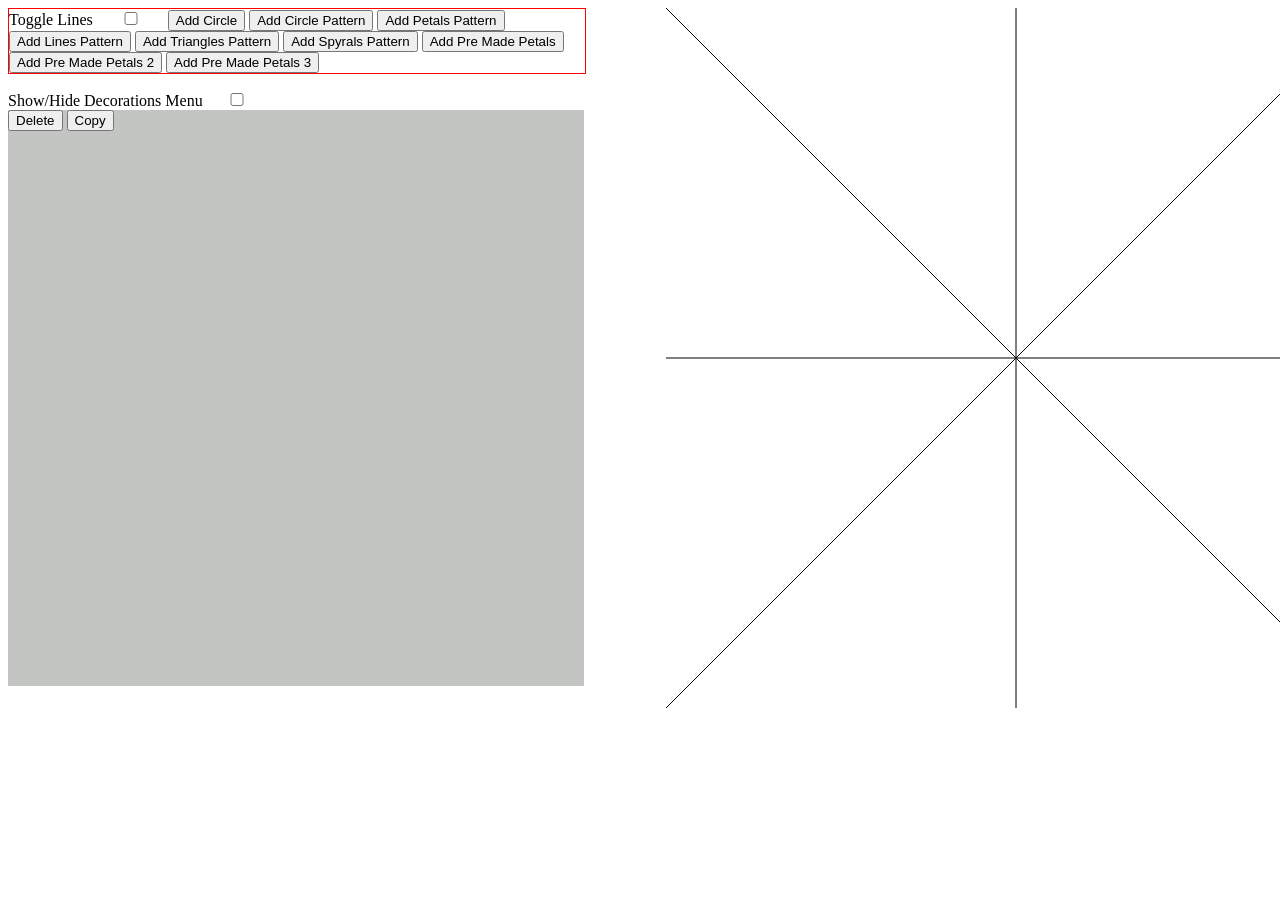
==== index.html @ c463b1d1 "'added'" ====
<html>
<style>

canvas{
	position:absolute;
	width: 700px;
	height: 700px;
	left: 52vw;
}

#objects{
	background-color: #C2C5C2;
	overflow-y: scroll;
	height: 64vh;
	width: 45vw;
	float: left;
}

.menuFix{
	border: 1.5px solid red;
	width: 45vw;
}

#menu, #decorations{
	border: 1.5px solid red;
	width: 45vw;
	display: none; 
	column-count: 3;
}

input{
	width: 60px;
}

.on{
	background-color: #fa12aa;
}

#styleMenu{
	float: left;
	width: 45vw;
}
</style>
<head>
</head>
<body>
<canvas id='canvas'></canvas>
<div class='menuFix' id='adders'>
	<label>Toggle Lines</label>
	<input id='lines' type='checkbox'>
	<button id='ring'>Add Circle</button>
	<button id='ringPattern'>Add Circle Pattern</button>
	<button id='petalsPattern'>Add Petals Pattern</button>
	<button id='linesPattern'>Add Lines Pattern</button>
	<button id='trianglesPattern'>Add Triangles Pattern</button>
	<button id='spyralsPattern'>Add Spyrals Pattern</button>
	<button id='preMadePetalsPattern'>Add Pre Made Petals</button>
	<button id='preMadePetalsPattern2'>Add Pre Made Petals 2</button>
	<button id='preMadePetalsPattern3'>Add Pre Made Petals 3</button>
</div>

<p id='title'></p><label>Show/Hide Decorations Menu</label><input id='toggleDecorations' type='checkbox'/>
<div id='menu'>
	<div class='menuInput' id='radius'>
		<label>Radius</label>
		<input type='number'/>
	</div>
	
	<div class='menuInput' id='center'>
		<label>Center</label>
		<input type='number'/>
	</div>
	
	<div class='menuInput' id='height'>
		<label>Height</label>
		<input type='number'/>
	</div>
	
	<div class='menuInput' id='width'>
		<label>Width</label>
		<input type='number'/>
	</div>
	
	<div class='menuInput' id='length'>
		<label>Length</label>
		<input type='number'/>
	</div>
	
	<div class='menuInput' id='completeness'>
		<label>Completeness</label>
		<input type='number' max='1' step='0.01'/>
	</div>
	<div class='menuInput' id='quantity'>
		<label>Quantity</label>
		<input type='number' step='0.25' min='0'/>
	</div>
	<div class='menuInput' id='orientation'>
		<label>Orientation</label>
		<input type='number' max='0.25' min='-0.25' step='0.01'/>
	</div>
	<div class='menuInput' id='proximity'>
		<label>Proximity</label>
		<input type='number' step='0.01'/>
	</div>
	<!--Differenziare -->
	<div class='menuInput' id='rotation'>
		<label>Rotation</label>
		<input type='number' step='0.01'/>
	</div>
	
	<div class='menuInput' id='rotation1'>
		<label>Rotation1</label>
		<input type='number' step='0.01'/>
	</div>
	<div class='menuInput' id='rotation2'>
		<label>Rotation2</label>
		<input type='number' step='0.01'/>
	</div>
	<!--------------------------------->
	<div class='menuInput' id='angle'>
		<label>Angle</label>
		<input type='number' step='0.01'/>
	</div>
	
	<div class='menuInput' id='loops'>
		<label>Loops</label>
		<input type='number' step='1'/>
	</div>
	
	<div class='menuInput' id='lineWidth'>
		<label>LineWidth</label>
		<input type='number' min='1'/>
	</div>
	
	<div class='menuInput' id='lineColor'>
		<label>LineColor</label>
		<input type='text' />
	</div>
	
	<!--Decoration activation-->
	<div class='menuInput' id='specularCopy'>
		<label>Specular Copy</label>
		<input type='number' min='0' max='1'/>
	</div>
	
	<div class='menuInput' id='circlesOnTheSides'>
		<label>Circles On The Sides</label>
		<input type='number' min='0' max='1'/>
	</div>
	
	<div class='menuInput' id='topCircle'>
		<label>Top Circle</label>
		<input type='number' min='0' max='1'/>
	</div>
	
	<div class='menuInput' id='fill'>
		<label>Fill Circle</label>
		<input type='number' min='0' max='1'/>
	</div>
	
	<div class='menuInput' id='circlesAround'>
		<label>Circles Around</label>
		<input type='number' min='0' max='1'/>
	</div>
</div>	

<!--Decoration inputs-->
<div id='decorations'>
	<div class='menuInput' id='circlesRadius'>
		<label>Circles Radius</label>
		<input type='number' />
	</div>
		
	<div class='menuInput' id='circlesDistance'>
		<label>Circles Distance</label>
		<input type='number' />
	</div>
	
	<div class='menuInput' id='circlesGap'>
		<label>Circles Gap</label>
		<input type='number' step='0.01'/>
	</div>
	
	<div class='menuInput' id='start'>
		<label>Loop Start</label>
		<input type='number' />
	</div>
		
	<div class='menuInput' id='stop'>
		<label>Loop Stop</label>
		<input type='number' />
	</div>
		
	<div class='menuInput' id='topCircleRadius'>
		<label>Top Circle Radius</label>
		<input type='number' />
	</div>
	
	<div class='menuInput' id='topCircleDistance'>
		<label>Top Circle Distance</label>
		<input type='number' />
	</div>
				
	<!--Fills-->
	<div class='menuInput' id='fillTopCircle'>
		<label>Top Circle Fill</label>
		<input type='number' min='0' max='1'/>
	</div>
	
	<div class='menuInput' id='fillCircles'>
		<label>Fill Circles</label>
		<input type='number' min='0' max='1'/>
	</div>
	<!--Color-->
	<div class='menuInput' id='circlesColor'>
		<label>Circles Color</label>
		<input type='text'/>
	</div>
		
	<div class='menuInput' id='topCircleColor'>
		<label>Top Circle Color</label>
		<input type='text'/>
	</div>
	<!--Width-->
	<div class='menuInput' id='circlesLineWidth'>
		<label>Circles LineWidth</label>
		<input type='number'/>
	</div>
		
	<div class='menuInput' id='topCircleLineWidth'>
		<label>Top Circle LineWidth</label>
		<input type='number'/>
	</div>
		
</div>
	


</br>
<div id='objects'>
	<button id='delete'>Delete</button>
	<button id='copy'>Copy</button>
</div>

<script src='mandala.js'></script>
</body>
</html>
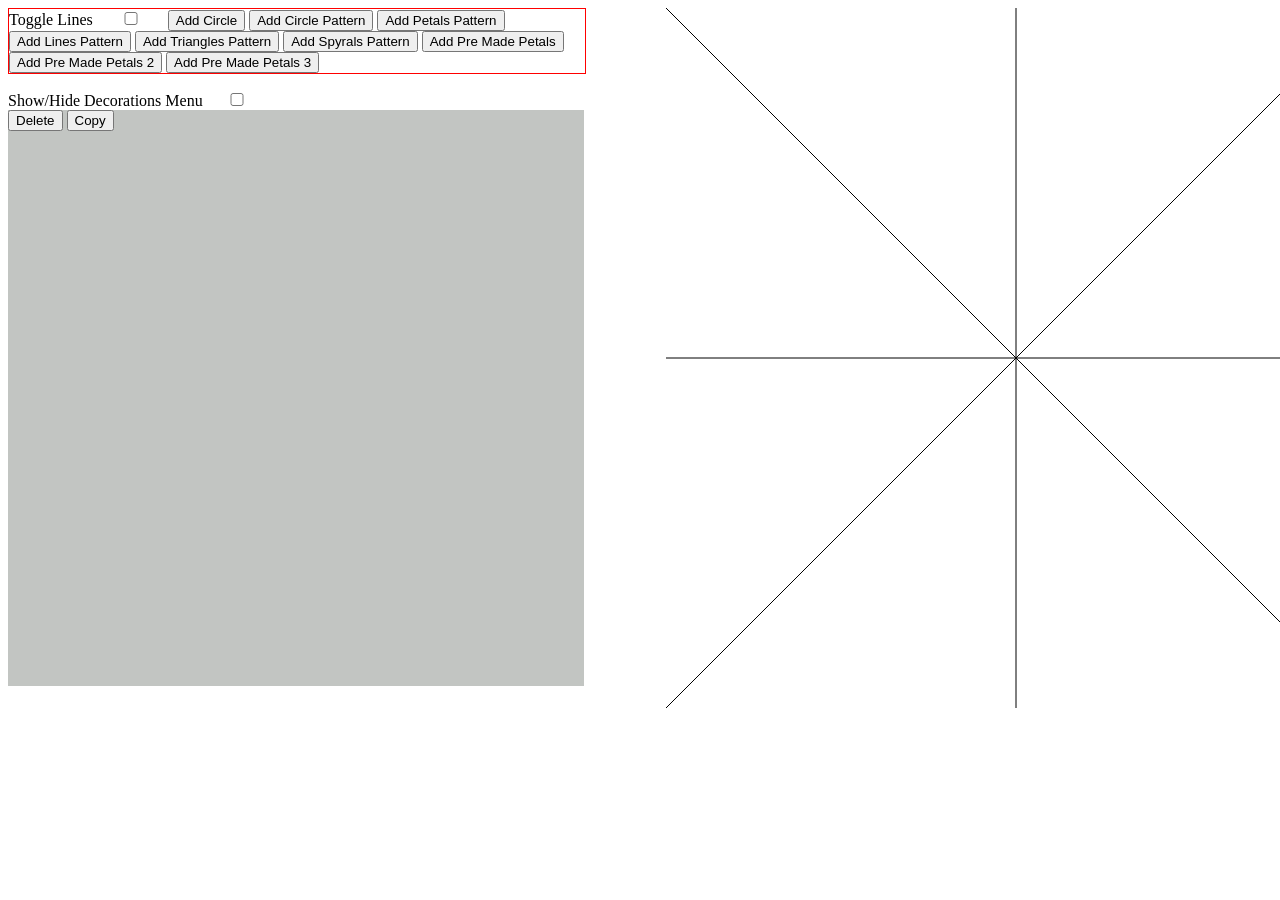
==== commit 3a9c726b: "Fixed delete and copy" ====
--- a/index.html
+++ b/index.html
@@ -1,46 +1,5 @@
 <html>
-<style>
-
-canvas{
-	position:absolute;
-	width: 700px;
-	height: 700px;
-	left: 52vw;
-}
-
-#objects{
-	background-color: #C2C5C2;
-	overflow-y: scroll;
-	height: 64vh;
-	width: 45vw;
-	float: left;
-}
-
-.menuFix{
-	border: 1.5px solid red;
-	width: 45vw;
-}
-
-#menu, #decorations{
-	border: 1.5px solid red;
-	width: 45vw;
-	display: none; 
-	column-count: 3;
-}
-
-input{
-	width: 60px;
-}
-
-.on{
-	background-color: #fa12aa;
-}
-
-#styleMenu{
-	float: left;
-	width: 45vw;
-}
-</style>
+<link rel="stylesheet" type="text/css" href="mandala.css">
 <head>
 </head>
 <body>
@@ -238,8 +197,10 @@
 
 </br>
 <div id='objects'>
-	<button id='delete'>Delete</button>
-	<button id='copy'>Copy</button>
+	<div id='delete_copy'>
+		<button id='delete'>Delete</button>
+		<button id='copy'>Copy</button>
+	</div>
 </div>
 
 <script src='mandala.js'></script>
--- a/mandala.css
+++ b/mandala.css
@@ -0,0 +1,43 @@
+canvas{
+	position:absolute;
+	width: 700px;
+	height: 700px;
+	left: 52vw;
+}
+
+#objects{
+	background-color: #C2C5C2;
+	overflow-y: scroll;
+	height: 64vh;
+	width: 45vw;
+	float: left;
+}
+
+.menuFix{
+	border: 1.5px solid red;
+	width: 45vw;
+}
+
+#menu, #decorations{
+	border: 1.5px solid red;
+	width: 45vw;
+	display: none; 
+	column-count: 3;
+}
+
+input{
+	width: 60px;
+}
+
+.on{
+	background-color: #fa12aa;
+}
+
+#styleMenu{
+	float: left;
+	width: 45vw;
+}
+
+#delete_copy{
+	position: fixed;
+}
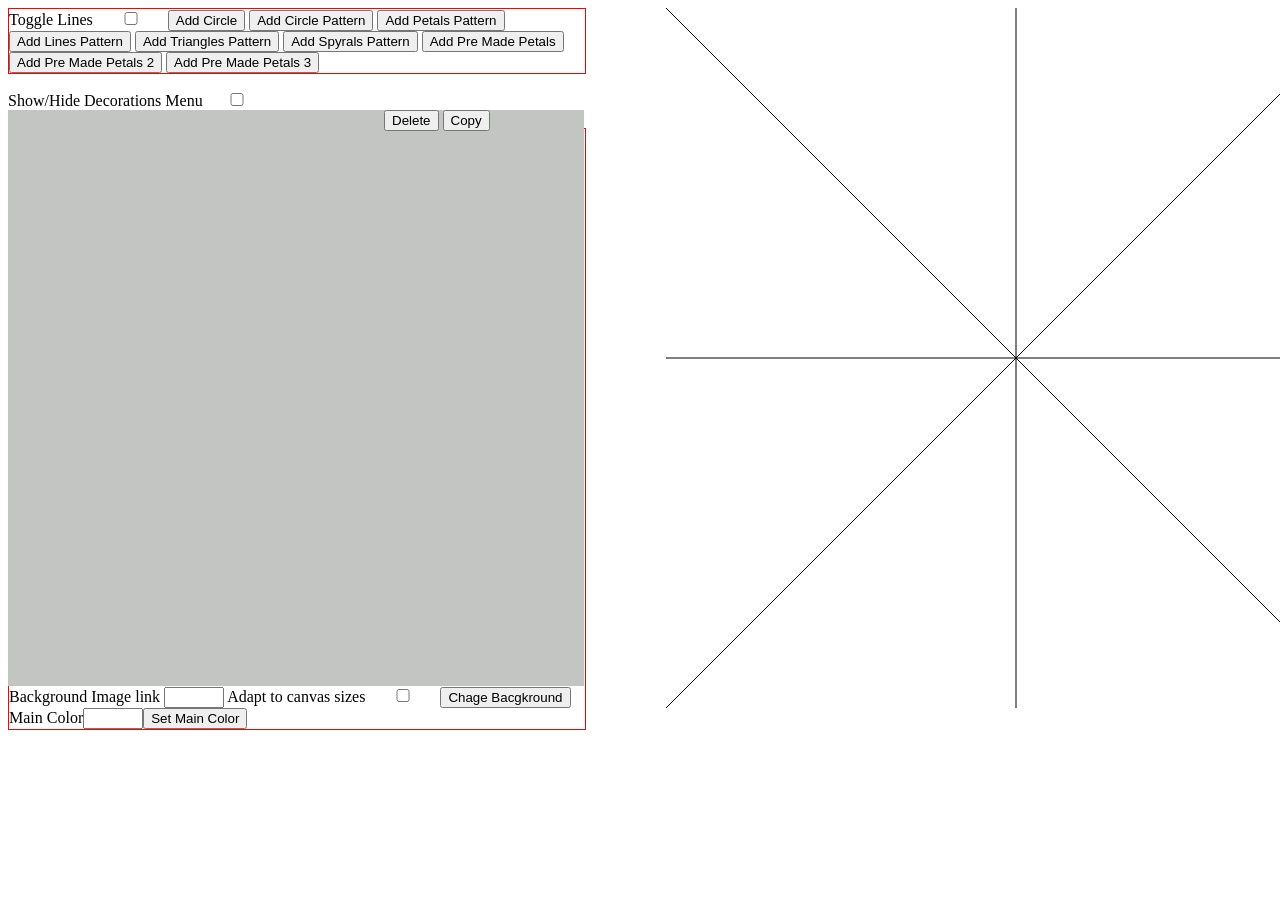
==== commit 20e00a3b: "Added a menu for changeing the background main color" ====
--- a/index.html
+++ b/index.html
@@ -203,6 +203,16 @@
 	</div>
 </div>
 
+</br>
+<div id='lastMenu'>
+	<label>Background Image link</label>
+	<input type='text' id='background'>
+	<label>Adapt to canvas sizes</label>
+	<input id='background_adapt' type='checkbox'>
+	<button id='setBackground'>Chage Bacgkround</button></br>
+	<label>Main Color</label><input type='text' id='mainColor'/><button id='setMainColor'>Set Main Color</button>
+</div>
+
 <script src='mandala.js'></script>
 </body>
 </html>
--- a/mandala.css
+++ b/mandala.css
@@ -40,4 +40,10 @@
 
 #delete_copy{
 	position: fixed;
-}+	left: 30vw;
+}
+
+#lastMenu{
+	border: 1.5px solid red;
+	width: 45vw;
+}
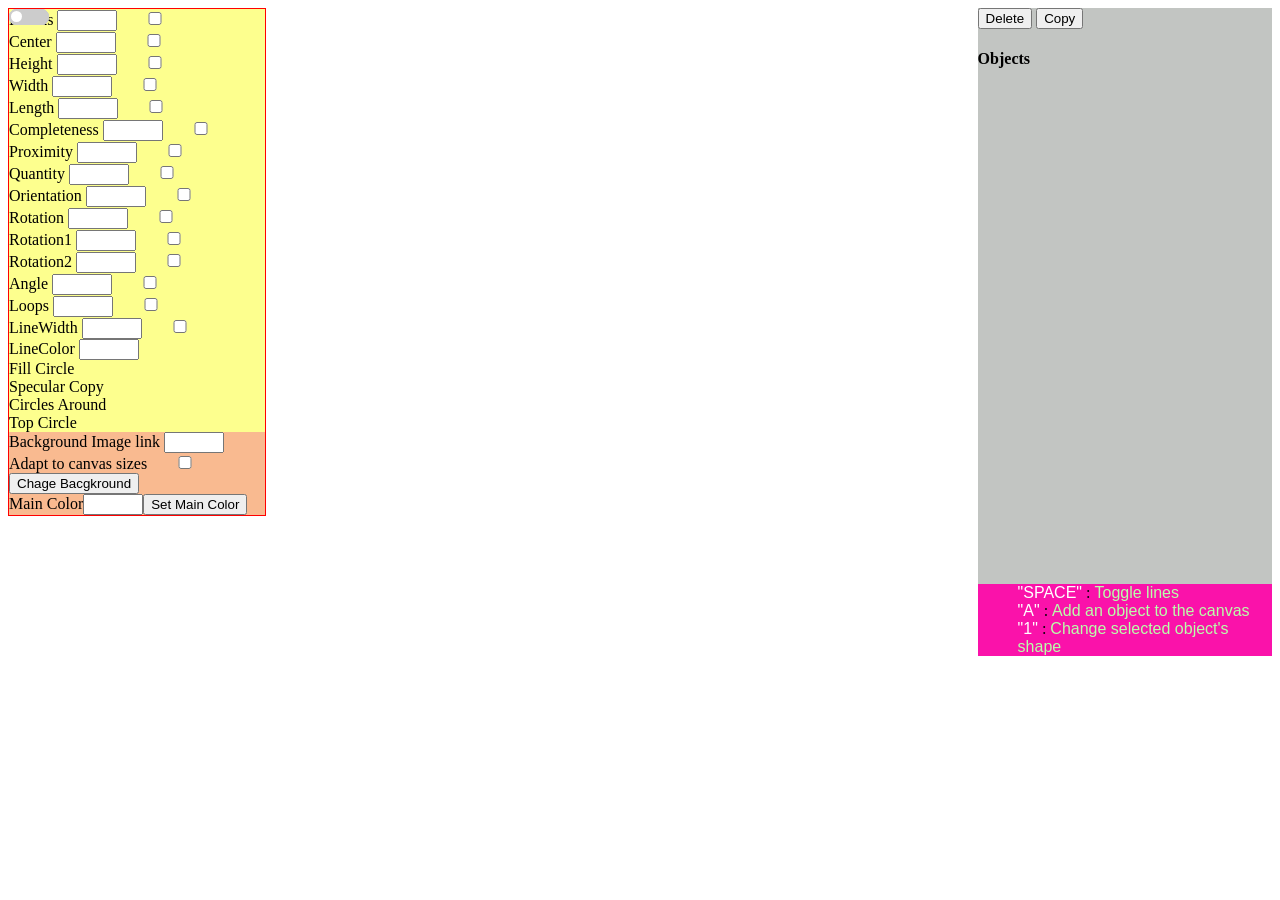
==== commit 464c4e47: "'something'" ====
--- a/index.html
+++ b/index.html
@@ -3,216 +3,241 @@
 <head>
 </head>
 <body>
-<canvas id='canvas'></canvas>
-<div class='menuFix' id='adders'>
-	<label>Toggle Lines</label>
-	<input id='lines' type='checkbox'>
-	<button id='ring'>Add Circle</button>
-	<button id='ringPattern'>Add Circle Pattern</button>
-	<button id='petalsPattern'>Add Petals Pattern</button>
-	<button id='linesPattern'>Add Lines Pattern</button>
-	<button id='trianglesPattern'>Add Triangles Pattern</button>
-	<button id='spyralsPattern'>Add Spyrals Pattern</button>
-	<button id='preMadePetalsPattern'>Add Pre Made Petals</button>
-	<button id='preMadePetalsPattern2'>Add Pre Made Petals 2</button>
-	<button id='preMadePetalsPattern3'>Add Pre Made Petals 3</button>
-</div>
-
-<p id='title'></p><label>Show/Hide Decorations Menu</label><input id='toggleDecorations' type='checkbox'/>
 <div id='menu'>
 	<div class='menuInput' id='radius'>
 		<label>Radius</label>
 		<input type='number'/>
+		<input type='checkbox' class='mouse'/>
 	</div>
 	
 	<div class='menuInput' id='center'>
 		<label>Center</label>
 		<input type='number'/>
+		<input type='checkbox' class='mouse'/>
 	</div>
 	
 	<div class='menuInput' id='height'>
 		<label>Height</label>
 		<input type='number'/>
+		<input type='checkbox' class='mouse'/>
 	</div>
 	
 	<div class='menuInput' id='width'>
 		<label>Width</label>
 		<input type='number'/>
+		<input type='checkbox' class='mouse'/>
 	</div>
 	
 	<div class='menuInput' id='length'>
 		<label>Length</label>
 		<input type='number'/>
+		<input type='checkbox' class='mouse'/>
 	</div>
 	
 	<div class='menuInput' id='completeness'>
 		<label>Completeness</label>
 		<input type='number' max='1' step='0.01'/>
+		<input type='checkbox' class='mouse'/>
+	</div>
+	<div class='menuInput' id='proximity'>
+		<label>Proximity</label>
+		<input type='number' step='0.01'/>
+		<input type='checkbox' class='mouse'/>
 	</div>
 	<div class='menuInput' id='quantity'>
 		<label>Quantity</label>
 		<input type='number' step='0.25' min='0'/>
+		<input type='checkbox' class='mouse'/>
 	</div>
 	<div class='menuInput' id='orientation'>
 		<label>Orientation</label>
 		<input type='number' max='0.25' min='-0.25' step='0.01'/>
-	</div>
-	<div class='menuInput' id='proximity'>
-		<label>Proximity</label>
-		<input type='number' step='0.01'/>
+		<input type='checkbox' class='mouse'/>
 	</div>
 	<!--Differenziare -->
 	<div class='menuInput' id='rotation'>
 		<label>Rotation</label>
 		<input type='number' step='0.01'/>
+		<input type='checkbox' class='mouse'/>
 	</div>
 	
 	<div class='menuInput' id='rotation1'>
 		<label>Rotation1</label>
 		<input type='number' step='0.01'/>
-	</div>
+		<input type='checkbox' class='mouse'/>
+	</div>
+	
 	<div class='menuInput' id='rotation2'>
 		<label>Rotation2</label>
 		<input type='number' step='0.01'/>
+		<input type='checkbox' class='mouse'/>
 	</div>
 	<!--------------------------------->
 	<div class='menuInput' id='angle'>
 		<label>Angle</label>
 		<input type='number' step='0.01'/>
+		<input type='checkbox' class='mouse'/>
 	</div>
 	
 	<div class='menuInput' id='loops'>
 		<label>Loops</label>
 		<input type='number' step='1'/>
+		<input type='checkbox' class='mouse'/>
 	</div>
 	
 	<div class='menuInput' id='lineWidth'>
 		<label>LineWidth</label>
 		<input type='number' min='1'/>
+		<input type='checkbox' class='mouse'/>
 	</div>
 	
 	<div class='menuInput' id='lineColor'>
 		<label>LineColor</label>
-		<input type='text' />
-	</div>
-	
+		<input type='text'/>
+	</div>
+	
+	<div class='menuInput' id='fill'>
+		<label>Fill Circle</label>
+		<label class="switch">
+			<input type="checkbox">
+			<span class="slider round"></span>
+		</label>
+	</div>
 	<!--Decoration activation-->
 	<div class='menuInput' id='specularCopy'>
 		<label>Specular Copy</label>
-		<input type='number' min='0' max='1'/>
-	</div>
-	
-	<div class='menuInput' id='circlesOnTheSides'>
-		<label>Circles On The Sides</label>
-		<input type='number' min='0' max='1'/>
+		<label class="switch">
+			<input type="checkbox">
+			<span class="slider round"></span>
+		</label>
+	</div>
+	
+	<div class='menuInput' id='circlesAround'>
+		<label>Circles Around</label>
+		<label class="switch">
+			<input type="checkbox" class='menuToggle'>
+			<span class="slider round"></span>
+		</label>
+	</div>
+	<!--Circles On The Sides-->
+	<div class='CirclesOnTheSidesDecoration'>
+		<div class='menuInput' id='circlesRadius'>
+			<label>Circles Radius</label>
+			<input type='number' />
+			<input type='checkbox'/ class='mouse'>
+		</div>
+			
+		<div class='menuInput' id='circlesDistance'>
+			<label>Circles Distance</label>
+			<input type='number' />
+			<input type='checkbox' class='mouse'/>
+		</div>
+		
+		<div class='menuInput' id='circlesGap'>
+			<label>Circles Gap</label>
+			<input type='number' step='0.01'/>
+			<input type='checkbox' class='mouse'/>
+		</div>
+		
+		<div class='menuInput' id='start'>
+			<label>Loop Start</label>
+			<input type='number' />
+			<input type='checkbox' class='mouse'/>
+		</div>
+			
+		<div class='menuInput' id='stop'>
+			<label>Loop Stop</label>
+			<input type='number' />
+			<input type='checkbox' class='mouse'/>
+		</div>
+		
+		<div class='menuInput' id='circlesLineWidth'>
+			<label>Circles LineWidth</label>
+			<input type='number'/>
+			<input type='checkbox' class='mouse'/>
+		</div>
+		<!--Color-->
+		<div class='menuInput' id='circlesColor'>
+			<label>Circles Color</label>
+			<input type='text'/>
+		</div>
+		
+		<div class='menuInput' id='fillCircles'>
+			<label>Fill Circles</label>
+			<label class="switch">
+				<input type="checkbox">
+				<span class="slider round"></span>
+			</label>
+		</div>
 	</div>
 	
 	<div class='menuInput' id='topCircle'>
 		<label>Top Circle</label>
-		<input type='number' min='0' max='1'/>
-	</div>
-	
-	<div class='menuInput' id='fill'>
-		<label>Fill Circle</label>
-		<input type='number' min='0' max='1'/>
-	</div>
-	
-	<div class='menuInput' id='circlesAround'>
-		<label>Circles Around</label>
-		<input type='number' min='0' max='1'/>
+		<label class="switch">
+			<input type="checkbox" class='menuToggle'>
+			<span class="slider round"></span>
+		</label>
+	</div>
+	<!--Top Circle-->
+	<div class='TopCircleDecoration'>
+		<div class='menuInput' id='topCircleRadius'>
+			<label>Top Circle Radius</label>
+			<input type='number' />
+			<input type='checkbox' class='mouse'/>
+		</div>
+		
+		<div class='menuInput' id='topCircleDistance'>
+			<label>Top Circle Distance</label>
+			<input type='number' />
+			<input type='checkbox' class='mouse'/>
+		</div>
+		<!--Width-->
+		<div class='menuInput' id='topCircleLineWidth'>
+			<label>Top Circle LineWidth</label>
+			<input type='number'/>
+			<input type='checkbox' class='mouse'/>
+		</div>
+		
+		<div class='menuInput' id='topCircleColor'>
+			<label>Top Circle Color</label>
+			<input type='text'/>
+		</div>
+		
+		<div class='menuInput' id='fillTopCircle'>
+			<label>Top Circle Fill</label>
+			<label class="switch">
+				<input type="checkbox">
+				<span class="slider round"></span>
+			</label>
+		</div>
+	</div>
+	<div id='backgroundOptions'>
+		<label>Background Image link</label>
+		<input type='text' id='background'></br>
+		<label>Adapt to canvas sizes</label>
+		<input id='background_adapt' type='checkbox'></br>
+		<button id='setBackground'>Chage Bacgkround</button></br>
+		<label>Main Color</label><input type='text' id='mainColor'/><button id='setMainColor'>Set Main Color</button>
 	</div>
 </div>	
-
-<!--Decoration inputs-->
-<div id='decorations'>
-	<div class='menuInput' id='circlesRadius'>
-		<label>Circles Radius</label>
-		<input type='number' />
-	</div>
-		
-	<div class='menuInput' id='circlesDistance'>
-		<label>Circles Distance</label>
-		<input type='number' />
-	</div>
-	
-	<div class='menuInput' id='circlesGap'>
-		<label>Circles Gap</label>
-		<input type='number' step='0.01'/>
-	</div>
-	
-	<div class='menuInput' id='start'>
-		<label>Loop Start</label>
-		<input type='number' />
-	</div>
-		
-	<div class='menuInput' id='stop'>
-		<label>Loop Stop</label>
-		<input type='number' />
-	</div>
-		
-	<div class='menuInput' id='topCircleRadius'>
-		<label>Top Circle Radius</label>
-		<input type='number' />
-	</div>
-	
-	<div class='menuInput' id='topCircleDistance'>
-		<label>Top Circle Distance</label>
-		<input type='number' />
-	</div>
-				
-	<!--Fills-->
-	<div class='menuInput' id='fillTopCircle'>
-		<label>Top Circle Fill</label>
-		<input type='number' min='0' max='1'/>
-	</div>
-	
-	<div class='menuInput' id='fillCircles'>
-		<label>Fill Circles</label>
-		<input type='number' min='0' max='1'/>
-	</div>
-	<!--Color-->
-	<div class='menuInput' id='circlesColor'>
-		<label>Circles Color</label>
-		<input type='text'/>
-	</div>
-		
-	<div class='menuInput' id='topCircleColor'>
-		<label>Top Circle Color</label>
-		<input type='text'/>
-	</div>
-	<!--Width-->
-	<div class='menuInput' id='circlesLineWidth'>
-		<label>Circles LineWidth</label>
-		<input type='number'/>
-	</div>
-		
-	<div class='menuInput' id='topCircleLineWidth'>
-		<label>Top Circle LineWidth</label>
-		<input type='number'/>
-	</div>
-		
+<canvas id='canvas'></canvas>
+<div id='objects-info'>
+	<div id='objects'>
+		<div id='delete_copy'>
+			<button id='delete'>Delete</button>
+			<button id='copy'>Copy</button>
+		</div>
+		<h4>Objects</h4>
+	</div>
+	<div id='info'>
+		<ul>
+			<li><span class='key'>"SPACE"</span> : <span class='command'>Toggle lines</span></li>
+			<li><span class='key'>"A"</span> : <span class='command'>Add an object to the canvas</span></li>
+			<li><span class='key'>"1"</span> : <span class='command'>Change selected object's shape</span></li>
+		</ul>
+	</div>
 </div>
-	
-
-
-</br>
-<div id='objects'>
-	<div id='delete_copy'>
-		<button id='delete'>Delete</button>
-		<button id='copy'>Copy</button>
-	</div>
-</div>
-
-</br>
-<div id='lastMenu'>
-	<label>Background Image link</label>
-	<input type='text' id='background'>
-	<label>Adapt to canvas sizes</label>
-	<input id='background_adapt' type='checkbox'>
-	<button id='setBackground'>Chage Bacgkround</button></br>
-	<label>Main Color</label><input type='text' id='mainColor'/><button id='setMainColor'>Set Main Color</button>
-</div>
-
-<script src='mandala.js'></script>
+<script src='mandala.js'>
+</script>
 </body>
 </html>
--- a/mandala.css
+++ b/mandala.css
@@ -1,49 +1,125 @@
-canvas{
-	position:absolute;
+/* ------------------------------------------------------ */
+ .switch {
+  position: relative;
+  display: inline-block;
+  width: 40px;
+  height: 16px;
+  float:right;
+}
+
+.switch input { 
+  opacity: 0;
+  width: 0;
+  height: 0;
+}
+
+.slider {
+  position: absolute;
+  cursor: pointer;
+  top: 0;
+  left: 0;
+  right: 0;
+  bottom: 0;
+  background-color: #ccc;
+  -webkit-transition: .4s;
+  transition: .4s;
+}
+
+.slider:before {
+  position: absolute;
+  content: "";
+  height: 11px;
+  width: 11px;
+  left: 2px;
+  bottom: 3px;
+  background-color: white;
+  -webkit-transition: .4s;
+  transition: .4s;
+}
+
+input:checked + .slider {
+  background-color: #2196F3;
+}
+
+input:focus + .slider {
+  box-shadow: 0 0 1px #2196F3;
+}
+
+input:checked + .slider:before {
+  -webkit-transform: translateX(26px);
+  -ms-transform: translateX(26px);
+  transform: translateX(26px);
+}
+
+/* Rounded sliders */
+.slider.round {
+  border-radius: 34px;
+}
+
+.slider.round:before {
+  border-radius: 50%;
+}
+/* -------------------------------------------------------- */
+/* -------------------------------------------------------- */
+/* -------------------------------------------------------- */
+
+#canvas{
 	width: 700px;
 	height: 700px;
-	left: 52vw;
+}
+
+.CirclesOnTheSidesDecoration, .TopCircleDecoration{
+	display: none;
+	background-color:#ffe08c;
+}
+
+#menu{
+	background-color: #fdff8e;
+	width: 20vw;
+	float: left;
+	border: 1.5px solid red;
+	column-count: 1;
+}
+
+#menu input{
+	width: 60px;
 }
 
 #objects{
 	background-color: #C2C5C2;
 	overflow-y: scroll;
 	height: 64vh;
-	width: 45vw;
-	float: left;
+	width: 23vw;
+	float: right;
 }
 
-.menuFix{
-	border: 1.5px solid red;
-	width: 45vw;
-}
-
-#menu, #decorations{
-	border: 1.5px solid red;
-	width: 45vw;
-	display: none; 
-	column-count: 3;
-}
-
-input{
-	width: 60px;
+#backgroundOptions{
+	background-color:#f9ba90;
 }
 
 .on{
 	background-color: #fa12aa;
 }
 
-#styleMenu{
-	float: left;
-	width: 45vw;
+#objects-info{
+	width: 23vw;
+	float: right;
 }
 
-#delete_copy{
-	position: fixed;
-	left: 30vw;
+#info{
+	background-color: #fa12aa;
 }
 
-#lastMenu{
-	border: 1.5px solid red;
-	width: 45vw;
+.key{
+	color: #ffffff;
+	font-family: "Helvetica Neue", Helvetica, Arial, sans-serif; 
 }
+
+.command{
+	color: #baffaa;
+	font-family: "Helvetica Neue", Helvetica, Arial, sans-serif; 
+}
+
+ul {
+	list-style-type: none;
+}
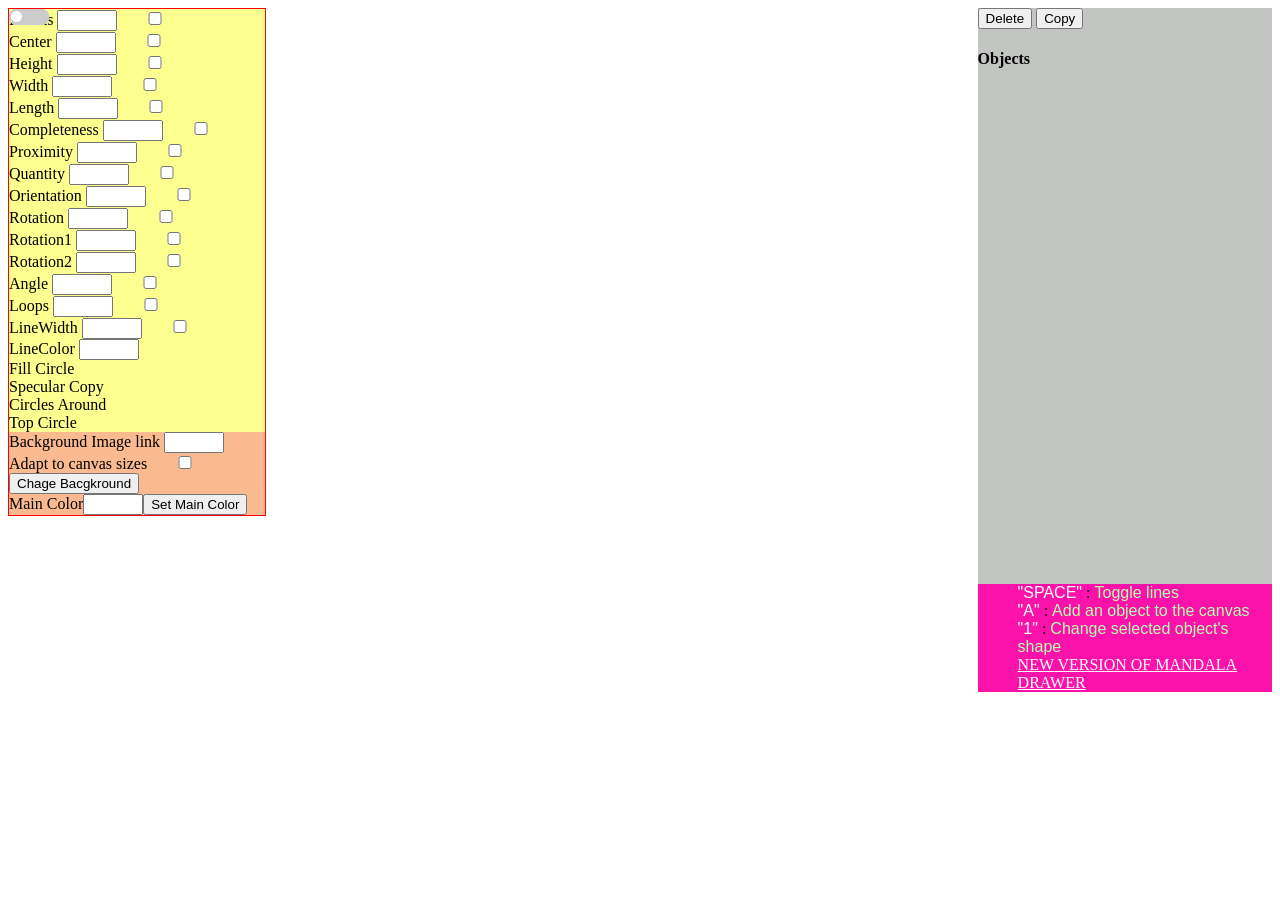
==== commit 8510b83c: "added link to new version with p5js" ====
--- a/index.html
+++ b/index.html
@@ -234,6 +234,7 @@
 			<li><span class='key'>"SPACE"</span> : <span class='command'>Toggle lines</span></li>
 			<li><span class='key'>"A"</span> : <span class='command'>Add an object to the canvas</span></li>
 			<li><span class='key'>"1"</span> : <span class='command'>Change selected object's shape</span></li>
+			<li><a href='https://xumpzup.github.io/MandalaDrawer-p5jsVersion/'>NEW VERSION OF MANDALA DRAWER</a>
 		</ul>
 	</div>
 </div>
--- a/mandala.css
+++ b/mandala.css
@@ -122,4 +122,12 @@
 
 ul {
 	list-style-type: none;
+}
+
+a{
+	color: #ffffff;
+}
+
+a:hover{
+	color: #aaffff;
 }
